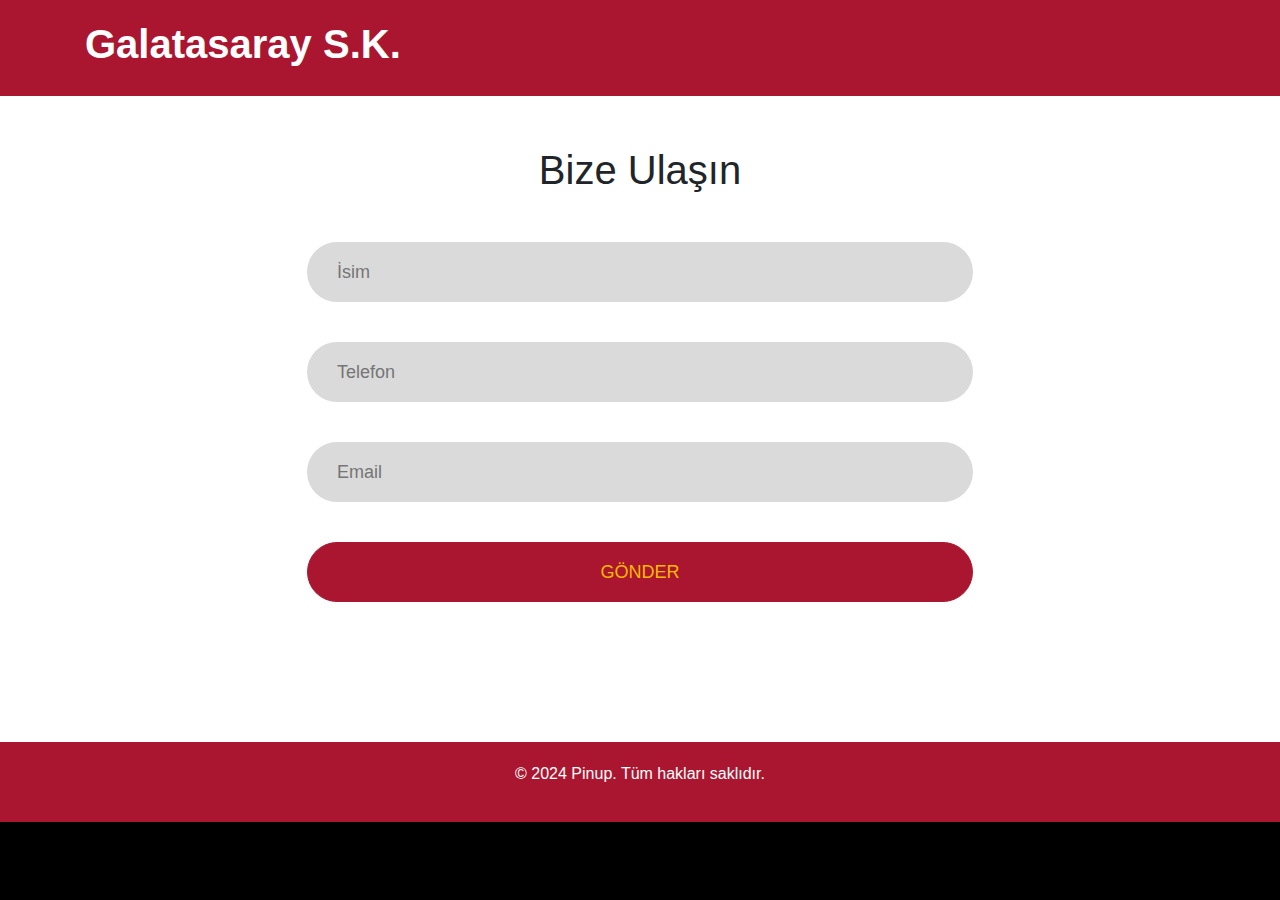
==== form.html @ ccaf3960 "1" ====
<!DOCTYPE html>
<html lang="tr">

<head>
    <meta charset="UTF-8">
    <meta name="viewport" content="width=device-width, initial-scale=1.0">
    <title>Galatasaray Gençlik Futbol Akademisi - Pinup</title>
    <meta name="title" content="Galatasaray Gençlik Futbol Akademisi - Pinup">
    <meta name="description" content="Galatasaray S.K. Gençlik Futbol Akademisi'ne katılın ve geleceğin yıldız futbolcusu olun!">
    <link rel="apple-touch-icon" sizes="180x180" href="favicon/apple-touch-icon.png">
    <link rel="icon" type="image/png" sizes="32x32" href="favicon/favicon-32x32.png">
    <link rel="icon" type="image/png" sizes="16x16" href="favicon/favicon-16x16.png">
    <link rel="manifest" href="favicon/site.webmanifest">
    <link rel="stylesheet" href="css/bootstrap.min.css">
    <link rel="stylesheet" href="css/style.css">
</head>

<body>

    <header>
        <div class="container">
            <nav class="navbar navbar-expand-lg justify-content-between">
                <a href="index.html"><h1>Galatasaray S.K.</h1></a>
            </nav>
        </div>
    </header>


<section id="packages" class="section center">
    <div class="container">
        <h1 class="check_text text-center">Bize Ulaşın</h1>
        <div class="contact_section2">
            <div class="form-contact">
                <div id="successMessage" class="success_message" style="display: none;">İstek başarıyla gönderildi!</div>
                <form id="contactForm">
                    <div class="input_wrapper">
                        <div class="error_message" id="nameError" style="display: none;">Lütfen adınızı girin.</div>
                        <input type="text" class="address_text" placeholder="İsim" name="name" required>
                    </div>
                    <div class="input_wrapper">
                        <input type="tel" class="address_text" placeholder="Telefon" name="telephone" required>
                        <div class="error_message" id="telephoneError" style="display: none;">Lütfen geçerli bir telefon numarası girin.</div>
                    </div>
                    <div class="input_wrapper">
                        <input type="email" class="address_text" placeholder="Email" name="email" required>
                        <div class="error_message" id="emailError" style="display: none;">Lütfen geçerli bir e-posta adresi girin.</div>
                    </div>
                    <button type="submit" class="sub_bt">GÖNDER</button>
                </form>
            </div>
        </div>
    </div>
</section>

    <footer class="footer">
        <p>&copy; 2024 Pinup. Tüm hakları saklıdır.</p>
    </footer>

</body>
<script src="js/jquery-1.12.4.min.js"></script>
<script src="js/bootstrap.min.js"></script>
<script src="js/main.js"></script>
<script type="application/ld+json">
    {
        "@context": "https://schema.org",
        "@type": "Organization",
        "name": "Galatasaray Gençlik Futbol Akademisi - Pinup",
        "url": "",
        "logo": "/img/logo.png"
    }
</script>
<script type="application/ld+json">
    {
        "@context": "https://schema.org",
        "@type": "WPHeader",
        "headline": "Galatasaray Gençlik Futbol Akademisi - Pinup",
        "description": "Galatasaray S.K. Gençlik Futbol Akademisi'ne katılın ve geleceğin yıldız futbolcusu olun!",
        "url": "",
        "publisher": {
            "@type": "Organization",
            "name": "Pinup",
            "logo": {
                "@type": "ImageObject",
                "url": "/img/logo.jpg"
            }
        }
    }
</script>
<script type="application/ld+json">
    {
        "@context": "https://schema.org",
        "@type": "WebPage",
        "name": "Galatasaray Gençlik Futbol Akademisi - Pinup",
        "description": "Galatasaray S.K. Gençlik Futbol Akademisi'ne katılın ve geleceğin yıldız futbolcusu olun!",
        "publisher": {
            "@type": "Organization",
            "name": "Pinup"
        },
        "license": "A license document that applies to this content, typically indicated by URL"
    }
</script>
<script type="application/ld+json">
    {
        "@context": "https://schema.org",
        "@type": "SiteNavigationElement",
        "name": "Main Navigation",
        "url": "",
        "hasPart": [
            {
                "@type": "WebPage",
                "name": "Home",
                "url": ""
            },
            {
                "@type": "WebPage",
                "name": "Privacy Policy",
                "url": "/policy.html"
            },
            {
                "@type": "WebPage",
                "name": "Terms of use",
                "url": "/terms.html"
            }
        ]
    }
</script>
</html>
---- css/style.css ----
body {
  font-family: Arial, sans-serif;
  margin: 0;
  padding: 0;
  max-width: 1440px;
  margin: auto;
  background: #000;

}

header {
  background-color: #aa1630;
  color: #fff;
  display: flex;
  justify-content: space-between;
  align-items: center;
  padding: 20px;
}

header .logo {
  font-size: 24px;
  font-weight: bold;
}

header nav {
  display: flex;
  gap: 20px;
}

header nav a {
  color: #fff;
  text-decoration: none;
  font-size: 18px;
}

.hero {
  position: relative;
  background-image: url('../img/logo.jpg');
  background-size: cover;
  background-position: center;
  height: 600px;
  color: #fff;
}

.hero h1 {
  position: absolute;
  left: 30px;
  top: 30%;
  background: rgba(0, 0, 0, 0.5);
  padding: 20px;
  font-size: 48px;
}

.hero p {
  position: absolute;
  left: 30px;
  top: 50%;
  background: rgba(0, 0, 0, 0.5);
  padding: 10px;
  font-size: 20px;
  max-width: 500px;
}

.hero .btn {
  position: absolute;
  left: 30px;
  top: 70%;
  background-color: #fbb901;
  padding: 15px 30px;
  color: #aa1630;
  text-decoration: none;
  font-weight: bold;
}
.button {
  background-color: #fbb901;
  padding: 15px 30px;
  color: #aa1630;
  text-decoration: none;
  font-weight: bold;
  font-size: 1rem;
  line-height: 1.5;
  border-radius: .25rem;
}
.button:hover {
  text-decoration: none;
  color: #aa1630;
}
.section {
  padding: 50px 20px;
  display: flex;
  justify-content: space-between;
  align-items: center;
  background: #fff;
}

.section img {
  max-width: 50%;
}

.section h2,
.section h3 {
  color: #aa1630;
}

.section:nth-child(even) {
  flex-direction: row-reverse;
}

.section.center {
  text-align: center;
  flex-direction: column;
}

.section.center img {
  margin: 0 auto;
  max-width: 100%;
}

.photo-grid,
.news-grid {
  display: grid;
  grid-template-columns: repeat(4, 1fr);
  gap: 20px;
  padding: 20px;
}

.photo-grid .photo-item {
  background-color: #fbb901;
  padding: 10px;
  color: #aa1630;
  text-align: center;
}

.news-grid .news-item {
  background-color: #fbb901;
  padding: 10px 10px 50px;
  color: #aa1630;
  text-align: center;
}

.photo-grid .photo-item img,
.news-grid .news-item img {
  max-width: 100%;
  height: 100%;
  object-fit: cover;
}

.footer {
  background-color: #aa1630;
  color: #fff;
  text-align: center;
  padding: 20px;
}

@media (max-width: 768px) {
  .section {
    flex-direction: column;
  }

  .section img {
    max-width: 100%;
    margin-bottom: 20px;
  }

  .photo-grid,
  .news-grid {
    grid-template-columns: repeat(2, 1fr);
  }
}

@media (max-width: 480px) {
  .hero h1 {
    font-size: 32px;
  }

  .hero p {
    font-size: 16px;
  }

  .hero .btn, .button {
    padding: 10px 20px;
    font-size: 16px;
  }

  .photo-grid,
  .news-grid {
    grid-template-columns: 1fr;
  }
}


.package-grid {
  display: flex;
  justify-content: space-between;
  gap: 20px;
  padding: 20px;
}

.package-item {
  background-color: #fbb901;
  padding: 20px;
  color: #aa1630;
  text-align: center;
  flex: 1;
  border-radius: 8px;
  box-shadow: 0 4px 8px rgba(0, 0, 0, 0.1);
}

.package-item h3 {
  margin-bottom: 10px;
  font-size: 24px;
}

.package-item p {
  font-size: 16px;
  line-height: 1.5;
  margin-bottom: 20px;
  min-height: 72px;
}
.black .package-item p {
  font-size: 16px;
  line-height: 1.5;
  min-height: unset;
}
.black .package-item p.fs-blck {
  font-size: 24px;
}
.btn-contact {
  display: inline-block;
  padding: 10px 20px;
  background-color: #aa1630;
  color: #ffffff;
  text-decoration: none;
  border-radius: 5px;
  transition: background-color 0.3s ease;
}

.btn-contact:hover {
  background-color: #8a1225;
  color: #ffffff;
  text-decoration: none;
}

@media (max-width: 768px) {
  .package-grid {
    flex-direction: column;
  }

  .package-item {
    margin-bottom: 20px;
  }
}

/*===== NAVBAR =====*/
.header_navbar {
  position: absolute;
  top: 0;
  left: 0;
  width: 100%;
  z-index: 99;
  -webkit-transition: all 0.3s ease-out 0s;
  -moz-transition: all 0.3s ease-out 0s;
  -ms-transition: all 0.3s ease-out 0s;
  -o-transition: all 0.3s ease-out 0s;
  transition: all 0.3s ease-out 0s;
}

.sticky {
  position: fixed;
  z-index: 999;
  background-color: #fff;
  -webkit-box-shadow: 0px 20px 50px 0px rgba(0, 0, 0, 0.05);
  -moz-box-shadow: 0px 20px 50px 0px rgba(0, 0, 0, 0.05);
  box-shadow: 0px 20px 50px 0px rgba(0, 0, 0, 0.05);
  -webkit-transition: all 0.3s ease-out 0s;
  -moz-transition: all 0.3s ease-out 0s;
  -ms-transition: all 0.3s ease-out 0s;
  -o-transition: all 0.3s ease-out 0s;
  transition: all 0.3s ease-out 0s;
}

.sticky .navbar {
  padding: 10px 0;
}

.navbar {
  border-radius: 5px;
  position: relative;
  align-items: center;
  -webkit-transition: all 0.3s ease-out 0s;
  -moz-transition: all 0.3s ease-out 0s;
  -ms-transition: all 0.3s ease-out 0s;
  -o-transition: all 0.3s ease-out 0s;
  transition: all 0.3s ease-out 0s;
}

.navbar h1 {
  white-space: nowrap;
  margin-right: 1rem;
  color: #fff;
  font-weight: bold;
}

.navbar-brand {
  padding: 0;
}

.navbar-brand img {
  width: 60px;
}

.navbar a:hover {
  text-decoration: none;
}

.policy h1 {
  color: #aa1630;
}
.tariffs {
  padding: 220px 0;
}
.navbar-toggler {
  padding: 0;
}

.navbar-toggler .toggler-icon {
  width: 30px;
  height: 2px;
  background-color: #111;
  display: block;
  margin: 5px 0;
  position: relative;
  -webkit-transition: all 0.3s ease-out 0s;
  -moz-transition: all 0.3s ease-out 0s;
  -ms-transition: all 0.3s ease-out 0s;
  -o-transition: all 0.3s ease-out 0s;
  transition: all 0.3s ease-out 0s;
}

.navbar-toggler.active .toggler-icon:nth-of-type(1) {
  -webkit-transform: rotate(45deg);
  -moz-transform: rotate(45deg);
  -ms-transform: rotate(45deg);
  -o-transform: rotate(45deg);
  transform: rotate(45deg);
  top: 7px;
}

.navbar-toggler.active .toggler-icon:nth-of-type(2) {
  opacity: 0;
}

.navbar-toggler.active .toggler-icon:nth-of-type(3) {
  -webkit-transform: rotate(135deg);
  -moz-transform: rotate(135deg);
  -ms-transform: rotate(135deg);
  -o-transform: rotate(135deg);
  transform: rotate(135deg);
  top: -7px;
}

@media only screen and (min-width: 768px) and (max-width: 991px) {
  .navbar-collapse {
    position: absolute;
    top: 100%;
    left: 0;
    width: 100%;
    background-color: #fff;
    z-index: 9;
    -webkit-box-shadow: 0px 15px 20px 0px rgba(34, 34, 34, 0.1);
    -moz-box-shadow: 0px 15px 20px 0px rgba(34, 34, 34, 0.1);
    box-shadow: 0px 15px 20px 0px rgba(34, 34, 34, 0.1);
    margin-top: 20px;
    padding: 5px 12px;
  }
}

@media (max-width: 767px) {
  .navbar-collapse {
    position: absolute;
    top: 100%;
    left: 0;
    width: 100%;
    background-color: #fff;
    z-index: 9;
    -webkit-box-shadow: 0px 15px 20px 0px rgba(34, 34, 34, 0.1);
    -moz-box-shadow: 0px 15px 20px 0px rgba(34, 34, 34, 0.1);
    box-shadow: 0px 15px 20px 0px rgba(34, 34, 34, 0.1);
    padding: 5px 12px;
    margin-top: 20px;
  }

  .navbar h1 {
    font-size: 24px;
  }

  .navbar-brand img {
    width: 60px;
  }

  nav ul li {
    margin-bottom: 20px;
  }

  nav ul li a {
    color: #FF4500;
  }

  .img-about {
    width: 100% !important;
  }
  .tariffs {
    padding: 20px 0;
  }
}

.navbar-nav .nav-item {
  margin-left: 45px;
  position: relative;
  white-space: nowrap;
}
nav ul li {
  margin-left: 20px;
}
nav ul li:hover a {
  color: #111 !important;
  text-decoration: none;
}

.screen img {
  max-width: 250px;
}

@media only screen and (min-width: 992px) and (max-width: 1199px) {
  .navbar-nav .nav-item {
    margin-left: 30px;
  }
}

@media only screen and (min-width: 768px) and (max-width: 991px) {
  .navbar-nav .nav-item {
    margin: 0;
  }
}

@media (max-width: 767px) {
  .navbar-nav .nav-item {
    margin: 0;
  }
}

.navbar-nav .nav-item a {
  font-size: 16px;
  font-weight: 600;
  color: #38424D;
  -webkit-transition: all 0.3s ease-out 0s;
  -moz-transition: all 0.3s ease-out 0s;
  -ms-transition: all 0.3s ease-out 0s;
  -o-transition: all 0.3s ease-out 0s;
  transition: all 0.3s ease-out 0s;
  padding: 5px 0;
  position: relative;
}

.navbar-nav .nav-item a::before {
  position: absolute;
  content: '';
  width: 0;
  height: 2px;
  background-color: #38424D;
  border-radius: 50px;
  left: 110%;
  left: 0;
  bottom: 0;
  -webkit-transition: all 0.3s ease-out 0s;
  -moz-transition: all 0.3s ease-out 0s;
  -ms-transition: all 0.3s ease-out 0s;
  -o-transition: all 0.3s ease-out 0s;
  transition: all 0.3s ease-out 0s;
}

@media only screen and (min-width: 768px) and (max-width: 991px) {
  .navbar-nav .nav-item a::before {
    display: none;
  }
}

@media (max-width: 767px) {
  .navbar-nav .nav-item a::before {
    display: none;
  }
}

@media only screen and (min-width: 768px) and (max-width: 991px) {
  .navbar-nav .nav-item a {
    display: block;
    padding: 4px 0;
  }
}

@media (max-width: 767px) {
  .navbar-nav .nav-item a {
    display: block;
    padding: 4px 0;
  }
}

.navbar-nav .nav-item.active > a::before, .navbar-nav .nav-item:hover > a::before {
  width: 100%;
}

.navbar-nav .nav-item:hover .sub-menu {
  top: 100%;
  opacity: 1;
  visibility: visible;
}

@media only screen and (min-width: 768px) and (max-width: 991px) {
  .navbar-nav .nav-item:hover .sub-menu {
    top: 0;
  }
}

@media (max-width: 767px) {
  .navbar-nav .nav-item:hover .sub-menu {
    top: 0;
  }

  .screen img {
    max-width: 100%;
  }
}

.navbar-nav .nav-item .sub-menu {
  width: 200px;
  background-color: #fff;
  -webkit-box-shadow: 0px 0px 20px 0px rgba(0, 0, 0, 0.1);
  -moz-box-shadow: 0px 0px 20px 0px rgba(0, 0, 0, 0.1);
  box-shadow: 0px 0px 20px 0px rgba(0, 0, 0, 0.1);
  position: absolute;
  top: 110%;
  left: 0;
  opacity: 0;
  visibility: hidden;
  -webkit-transition: all 0.3s ease-out 0s;
  -moz-transition: all 0.3s ease-out 0s;
  -ms-transition: all 0.3s ease-out 0s;
  -o-transition: all 0.3s ease-out 0s;
  transition: all 0.3s ease-out 0s;
}

@media only screen and (min-width: 768px) and (max-width: 991px) {
  .navbar-nav .nav-item .sub-menu {
    position: relative;
    width: 100%;
    top: 0;
    display: none;
    opacity: 1;
    visibility: visible;
  }
}

@media (max-width: 767px) {
  .navbar-nav .nav-item .sub-menu {
    position: relative;
    width: 100%;
    top: 0;
    display: none;
    opacity: 1;
    visibility: visible;
  }
}

.navbar-nav .nav-item .sub-menu li {
  display: block;
}

.navbar-nav .nav-item .sub-menu li a {
  display: block;
  padding: 8px 20px;
  color: #222;
}

.navbar-nav .nav-item .sub-menu li a.active, .navbar-nav .nav-item .sub-menu li a:hover {
  padding-left: 25px;
  color: #1E75D9;
}

.navbar-nav .sub-nav-toggler {
  display: none;
}
.form-contact {
  width: 60%;
}
@media only screen and (min-width: 768px) and (max-width: 991px) {
  .navbar-nav .sub-nav-toggler {
    display: block;
    position: absolute;
    right: 0;
    top: 0;
    background: none;
    color: #222;
    font-size: 18px;
    border: 0;
    width: 30px;
    height: 30px;
  }
}

@media (max-width: 767px) {
  .navbar-nav .sub-nav-toggler {
    display: block;
    position: absolute;
    right: 0;
    top: 0;
    background: none;
    color: #222;
    font-size: 18px;
    border: 0;
    width: 30px;
    height: 30px;
  }
  .form-contact {
    width: 100%;
  }
}

.navbar-nav .sub-nav-toggler span {
  width: 8px;
  height: 8px;
  border-left: 1px solid #222;
  border-bottom: 1px solid #222;
  -webkit-transform: rotate(-45deg);
  -moz-transform: rotate(-45deg);
  -ms-transform: rotate(-45deg);
  -o-transform: rotate(-45deg);
  transform: rotate(-45deg);
  position: relative;
  top: -5px;
}

.contact_section2 {
  width: 100%;
  height: auto;
  background-size: 100%;
  display: flex;
  justify-content: center;
  margin-bottom: 90px;
}

.input_bg {
  width: 60%;
  margin: 0 auto;
  text-align: center;
  margin-top: 100px;
}

.fact_text {
  width: 100%;
  float: left;
  font-size: 20px;
  color: #ffffff;
  text-align: center;
  text-transform: uppercase;
}

.address_text {
  width: 100%;
  float: left;
  font-size: 18px;
  color: #000;
  padding: 5px 20px 5px 30px;
  border-radius: 30px;
  border: 0px;
  background-color: #dadada;
  height: 60px;
  margin-top: 40px;
}

.sub_bt {
  width: 100%;
  color: #fbb901;
  background-color: #aa1630;
  font-size: 18px;
  border-radius: 30px;
  border: 1px solid #aa1630;
  height: 60px;
  margin-top: 40px;
  cursor: pointer;

}

.sub_bt:hover {
  color: #aa1630;
  background-color: #fbb901;
  border-color: #aa1630;
}
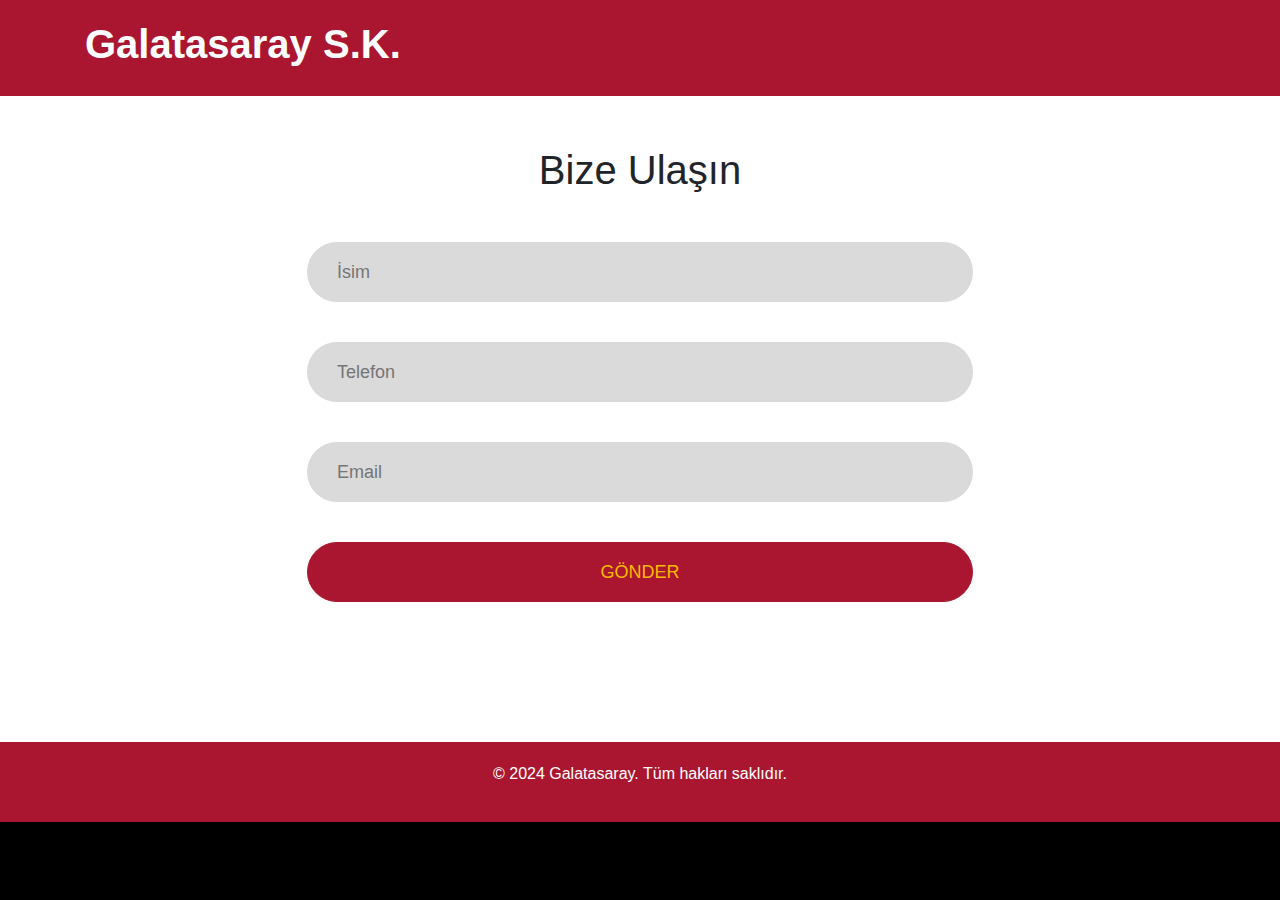
==== commit fb7bad0f: "1" ====
--- a/form.html
+++ b/form.html
@@ -4,8 +4,8 @@
 <head>
     <meta charset="UTF-8">
     <meta name="viewport" content="width=device-width, initial-scale=1.0">
-    <title>Galatasaray Gençlik Futbol Akademisi - Pinup</title>
-    <meta name="title" content="Galatasaray Gençlik Futbol Akademisi - Pinup">
+    <title>Galatasaray Gençlik Futbol Akademisi</title>
+    <meta name="title" content="Galatasaray Gençlik Futbol Akademisi">
     <meta name="description" content="Galatasaray S.K. Gençlik Futbol Akademisi'ne katılın ve geleceğin yıldız futbolcusu olun!">
     <link rel="apple-touch-icon" sizes="180x180" href="favicon/apple-touch-icon.png">
     <link rel="icon" type="image/png" sizes="32x32" href="favicon/favicon-32x32.png">
@@ -53,7 +53,7 @@
 </section>
 
     <footer class="footer">
-        <p>&copy; 2024 Pinup. Tüm hakları saklıdır.</p>
+        <p>&copy; 2024 Galatasaray. Tüm hakları saklıdır.</p>
     </footer>
 
 </body>
@@ -64,7 +64,7 @@
     {
         "@context": "https://schema.org",
         "@type": "Organization",
-        "name": "Galatasaray Gençlik Futbol Akademisi - Pinup",
+        "name": "Galatasaray Gençlik Futbol Akademisi",
         "url": "",
         "logo": "/img/logo.png"
     }
@@ -73,12 +73,12 @@
     {
         "@context": "https://schema.org",
         "@type": "WPHeader",
-        "headline": "Galatasaray Gençlik Futbol Akademisi - Pinup",
+        "headline": "Galatasaray Gençlik Futbol Akademisi",
         "description": "Galatasaray S.K. Gençlik Futbol Akademisi'ne katılın ve geleceğin yıldız futbolcusu olun!",
         "url": "",
         "publisher": {
             "@type": "Organization",
-            "name": "Pinup",
+            "name": "Galatasaray",
             "logo": {
                 "@type": "ImageObject",
                 "url": "/img/logo.jpg"
@@ -90,11 +90,11 @@
     {
         "@context": "https://schema.org",
         "@type": "WebPage",
-        "name": "Galatasaray Gençlik Futbol Akademisi - Pinup",
+        "name": "Galatasaray Gençlik Futbol Akademisi",
         "description": "Galatasaray S.K. Gençlik Futbol Akademisi'ne katılın ve geleceğin yıldız futbolcusu olun!",
         "publisher": {
             "@type": "Organization",
-            "name": "Pinup"
+            "name": "Galatasaray"
         },
         "license": "A license document that applies to this content, typically indicated by URL"
     }
--- a/css/style.css
+++ b/css/style.css
@@ -103,7 +103,7 @@
 }
 
 .section:nth-child(even) {
-  flex-direction: row-reverse;
+  flex-direction: column;
 }
 
 .section.center {
